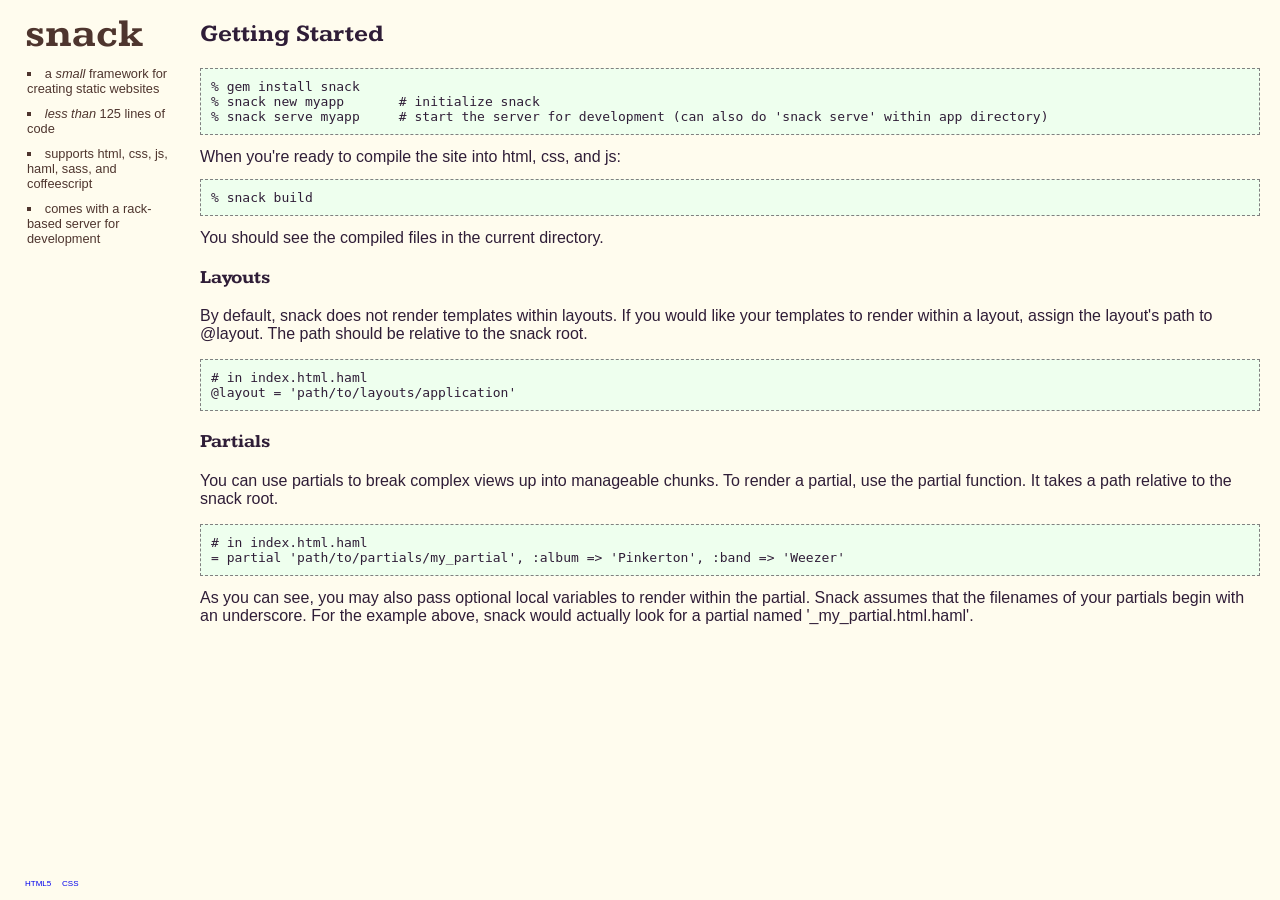
==== index.html @ 69858503 "Update webpage." ====
<!DOCTYPE html>
<html>
  <head>
    <meta charset='utf-8' />
    <title>Snack - a micro-framework for static websites</title>
    <link href='http://fonts.googleapis.com/css?family=Kameron:700subset=latin&amp;v2' rel='stylesheet' type='text/css' />
    <link href='style.css' rel='stylesheet' type='text/css' />
  </head>
  <body>
    <div id='heading'>
      <h1>snack</h1>
      <ul>
        <li>
          a
          <em>small</em>
          framework for creating static websites
        </li>
        <li>
          <em>less than</em>
          125 lines of code
        </li>
        <li>supports html, css, js, haml, sass, and coffeescript</li>
        <li>comes with a rack-based server for development</li>
      </ul>
    </div>
    <div id='content'>
      <h2>Getting Started</h2>
      <pre>% gem install snack&#x000A;% snack new myapp       # initialize snack&#x000A;% snack serve myapp     # start the server for development (can also do 'snack serve' within app directory)&#x000A;</pre>
      When you're ready to compile the site into html, css, and js:
      <pre>% snack build</pre>
      You should see the compiled files in the current directory.
      <h3>Layouts</h3>
      <p>By default, snack does not render templates within layouts. If you would like your templates to render within a layout, assign the layout's path to @layout. The path should be relative to the snack root.</p>
      <pre># in index.html.haml&#x000A;@layout = 'path/to/layouts/application'&#x000A;</pre>
      <h3>Partials</h3>
      <p>You can use partials to break complex views up into manageable chunks. To render a partial, use the partial function. It takes a path relative to the snack root.</p>
      <pre># in index.html.haml&#x000A;= partial 'path/to/partials/my_partial', :album => 'Pinkerton', :band => 'Weezer'&#x000A;</pre>
      As you can see, you may also pass optional local variables to render within the partial. Snack assumes that the filenames of your partials begin with an underscore.  For the example above, snack would actually look for a partial named '_my_partial.html.haml'.
    </div>
    <div id='footer'>
      <a href='http://validator.w3.org/check/referer'>HTML5</a>
      <a href='http://jigsaw.w3.org/css-validator/check/referer'>CSS</a>
    </div>
  </body>
</html>
---- style.css ----
body {
  font-family: helvetica;
  margin: 0;
  background-color: #fffcee; }

h1, h2, h3 {
  font-family: "Kameron"; }

h1 {
  margin: 0;
  font-size: 2.5em; }

a:link, a:visited {
  text-decoration: none; }
a:hover {
  text-decoration: underline; }

pre {
  font-size: 1em;
  padding: 10px;
  border: 1px dashed gray;
  background-color: #eeffee; }

#heading {
  position: fixed;
  top: 0;
  left: 0;
  color: #4e352e;
  width: 150px;
  padding: 10px 25px; }
  #heading ul {
    list-style: square inside;
    font-size: 0.8em;
    margin: 0;
    padding: 3px 0 3px 2px; }
    #heading ul li {
      padding: 5px 0; }

#content {
  margin-left: 200px;
  padding-right: 20px;
  color: #2f1d37; }

#footer {
  position: fixed;
  bottom: 10px;
  left: 25px; }
  #footer a {
    font-family: Helvetica;
    font-size: 0.5em;
    padding-right: 0.8em; }
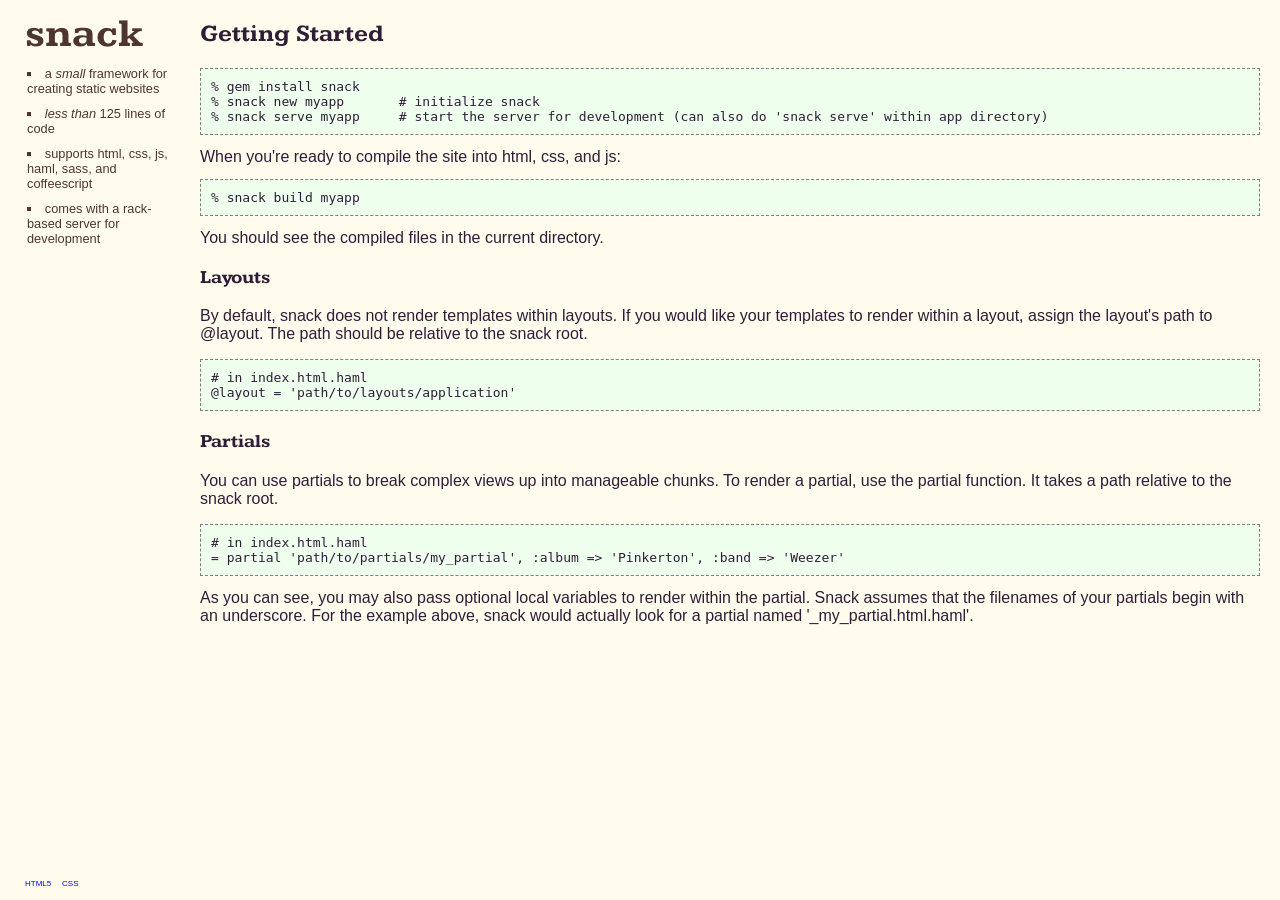
==== commit 862623d7: "Fix documentation and add mixpanel tracking script." ====
--- a/index.html
+++ b/index.html
@@ -5,6 +5,9 @@
     <title>Snack - a micro-framework for static websites</title>
     <link href='http://fonts.googleapis.com/css?family=Kameron:700subset=latin&amp;v2' rel='stylesheet' type='text/css' />
     <link href='style.css' rel='stylesheet' type='text/css' />
+    <script type='text/javascript'>
+      var mpq=[];mpq.push(["init","a4dbd0fbbd4f4f6fa1a71120ba6e6092"]);(function(){var b,a,e,d,c;b=document.createElement("script");b.type="text/javascript";b.async=true;b.src=(document.location.protocol==="https:"?"https:":"http:")+"//api.mixpanel.com/site_media/js/api/mixpanel.js";a=document.getElementsByTagName("script")[0];a.parentNode.insertBefore(b,a);e=function(f){return function(){mpq.push([f].concat(Array.prototype.slice.call(arguments,0)))}};d=["init","track","track_links","track_forms","register","register_once","identify","name_tag","set_config"];for(c=0;c<d.length;c++){mpq[d[c]]=e(d[c])}})();
+    </script>
   </head>
   <body>
     <div id='heading'>
@@ -27,7 +30,7 @@
       <h2>Getting Started</h2>
       <pre>% gem install snack&#x000A;% snack new myapp       # initialize snack&#x000A;% snack serve myapp     # start the server for development (can also do 'snack serve' within app directory)&#x000A;</pre>
       When you're ready to compile the site into html, css, and js:
-      <pre>% snack build</pre>
+      <pre>% snack build myapp</pre>
       You should see the compiled files in the current directory.
       <h3>Layouts</h3>
       <p>By default, snack does not render templates within layouts. If you would like your templates to render within a layout, assign the layout's path to @layout. The path should be relative to the snack root.</p>
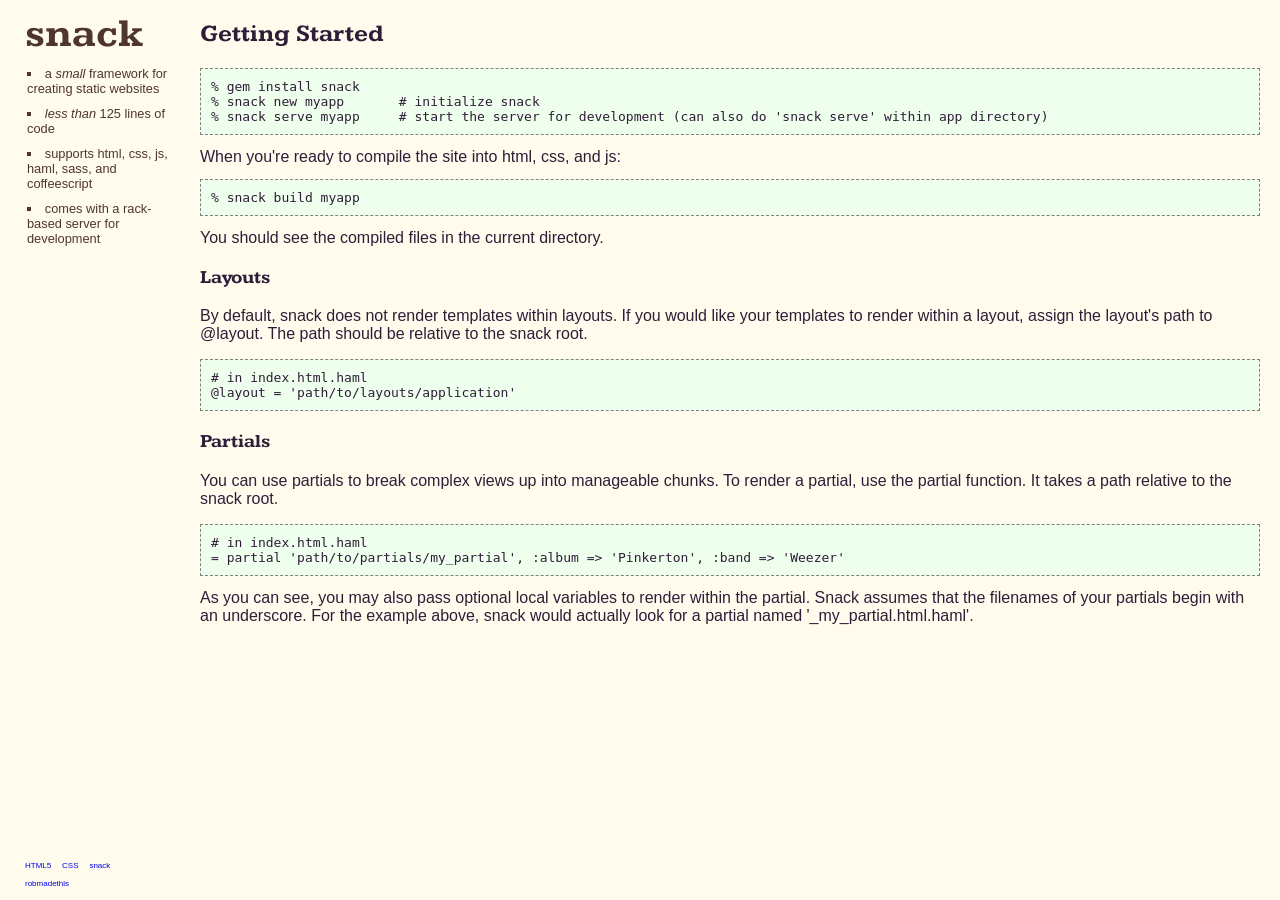
==== commit 1f8995c1: "Update links." ====
--- a/index.html
+++ b/index.html
@@ -42,7 +42,10 @@
     </div>
     <div id='footer'>
       <a href='http://validator.w3.org/check/referer'>HTML5</a>
-      <a href='http://jigsaw.w3.org/css-validator/check/referer'>CSS</a>
+      <a href='http://jigsaw.w3.org/css-validator/check/referer?profile=css3'>CSS</a>
+      <a href='http://robmadethis.com/snack'>snack</a>
+      <br />
+      <a href='http://robmadethis.com/'>robmadethis</a>
     </div>
   </body>
 </html>
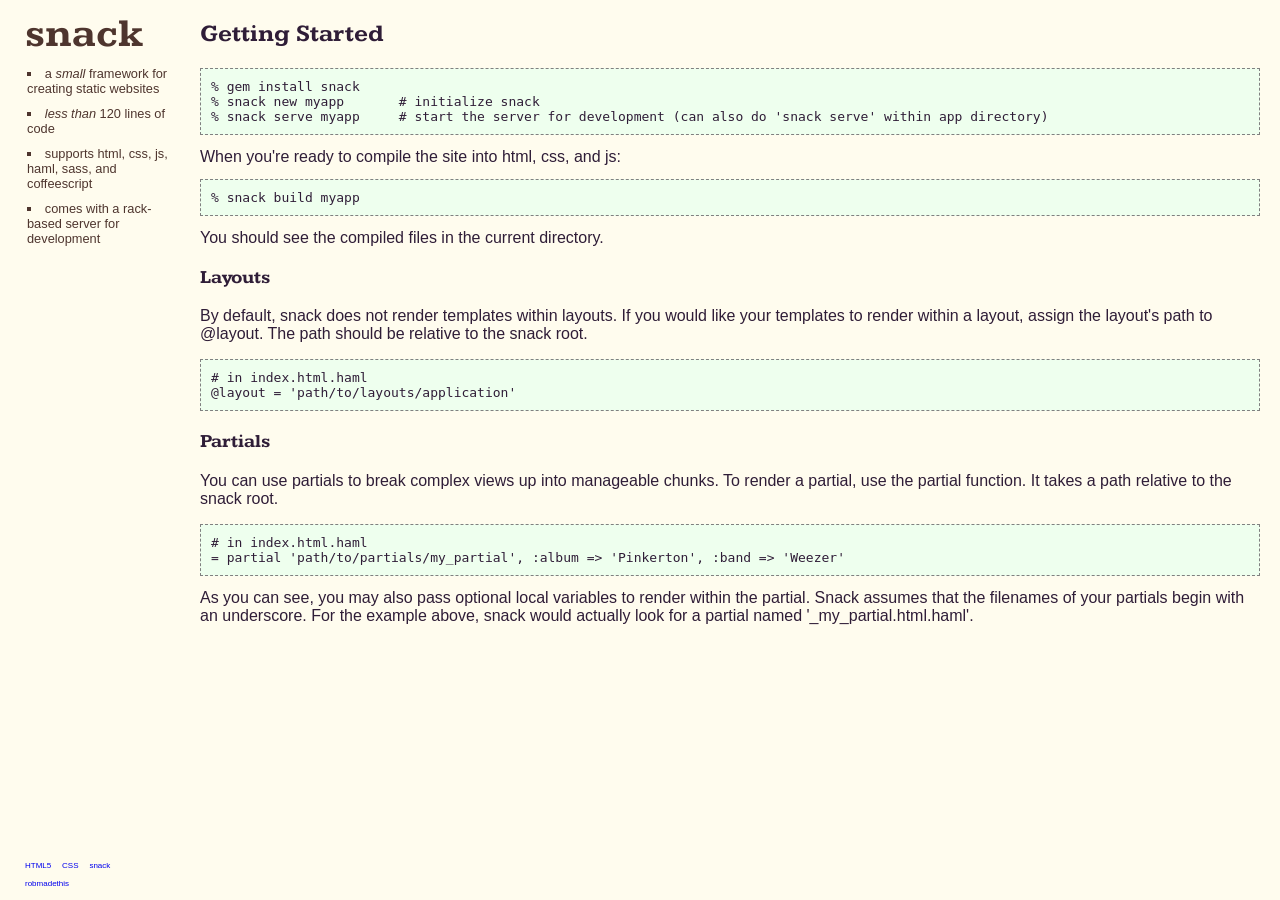
==== commit ab3c429f: "Update info" ====
--- a/index.html
+++ b/index.html
@@ -20,7 +20,7 @@
         </li>
         <li>
           <em>less than</em>
-          125 lines of code
+          120 lines of code
         </li>
         <li>supports html, css, js, haml, sass, and coffeescript</li>
         <li>comes with a rack-based server for development</li>
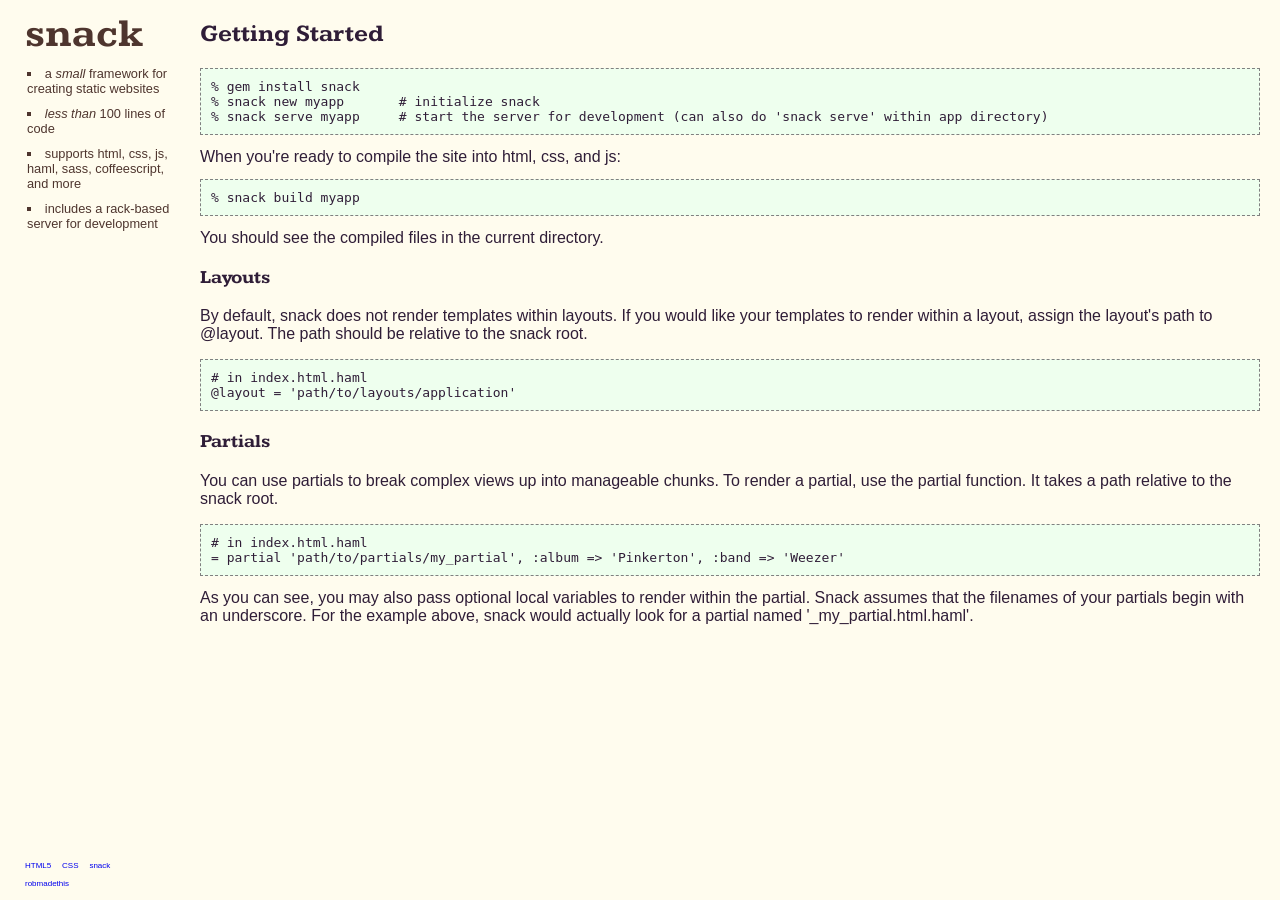
==== commit 38c7558e: "Update website." ====
--- a/index.html
+++ b/index.html
@@ -20,10 +20,10 @@
         </li>
         <li>
           <em>less than</em>
-          120 lines of code
+          100 lines of code
         </li>
-        <li>supports html, css, js, haml, sass, and coffeescript</li>
-        <li>comes with a rack-based server for development</li>
+        <li>supports html, css, js, haml, sass, coffeescript, and more</li>
+        <li>includes a rack-based server for development</li>
       </ul>
     </div>
     <div id='content'>
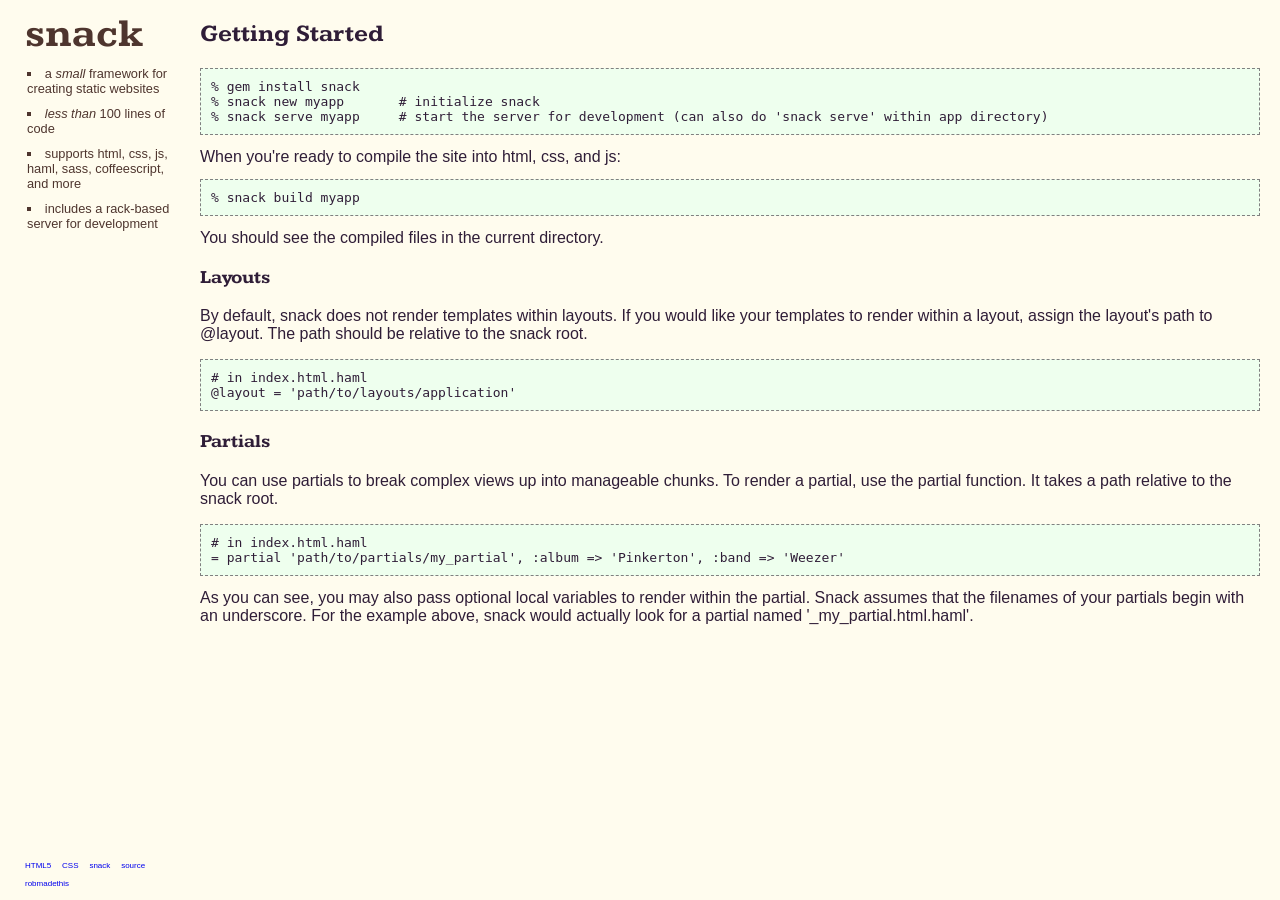
==== commit 6de81583: "Add link to snack source on website." ====
--- a/index.html
+++ b/index.html
@@ -44,8 +44,9 @@
       <a href='http://validator.w3.org/check/referer'>HTML5</a>
       <a href='http://jigsaw.w3.org/css-validator/check/referer?profile=css3'>CSS</a>
       <a href='http://robmadethis.com/snack'>snack</a>
+      <a href='https://github.com/robinator/snack'>source</a>
       <br />
-      <a href='http://robmadethis.com/'>robmadethis</a>
+      <a href='http://robmadethis.com'>robmadethis</a>
     </div>
   </body>
 </html>
